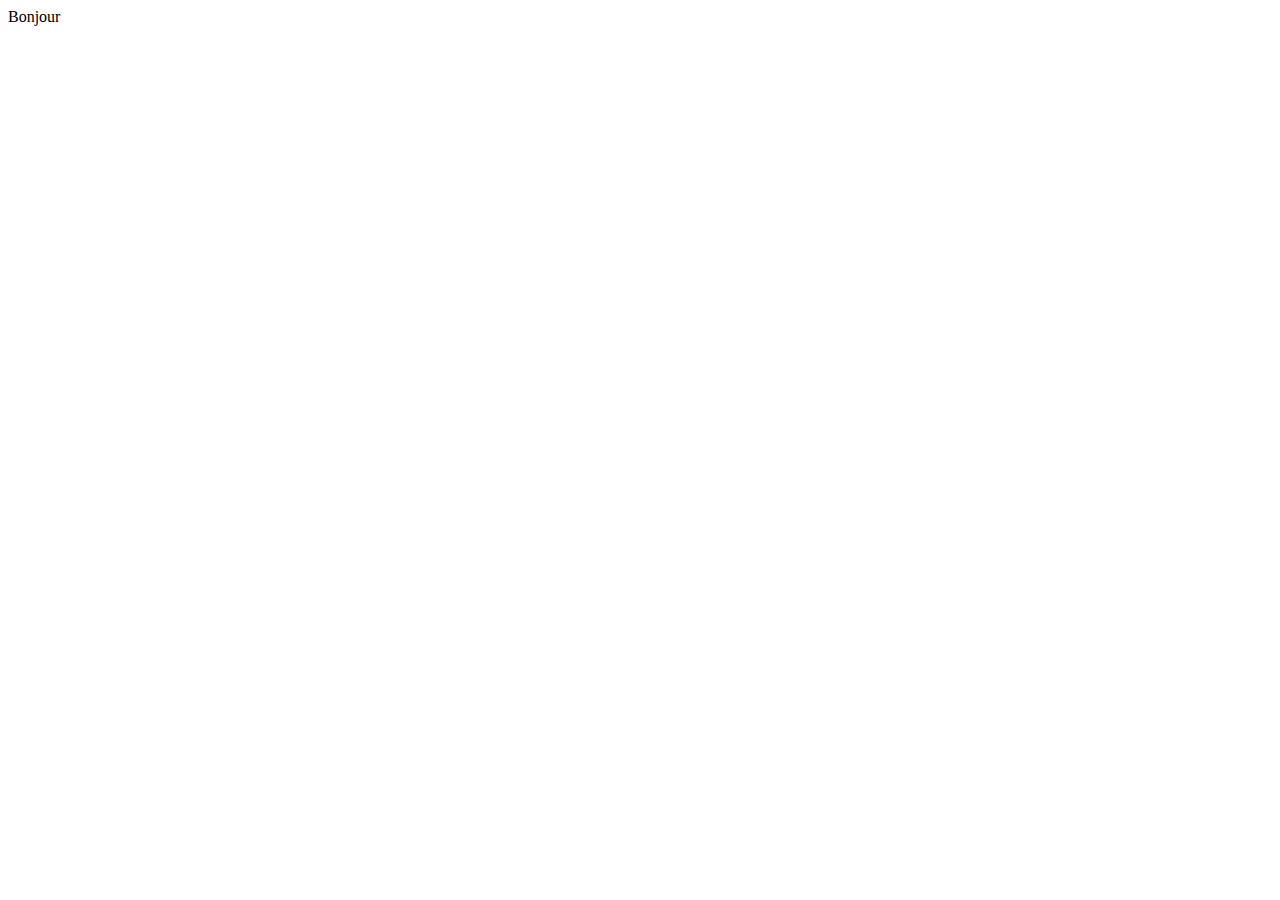
==== index.html @ df22d6b7 "Nouvelle page index.html" ====
<!DOCTYPE html>
<html lang="en">
<head>
    <meta charset="UTF-8">
    <meta http-equiv="X-UA-Compatible" content="IE=edge">
    <meta name="viewport" content="width=device-width, initial-scale=1.0">
    <title>Index</title>
</head>
<body>
    Bonjour
</body>
</html>
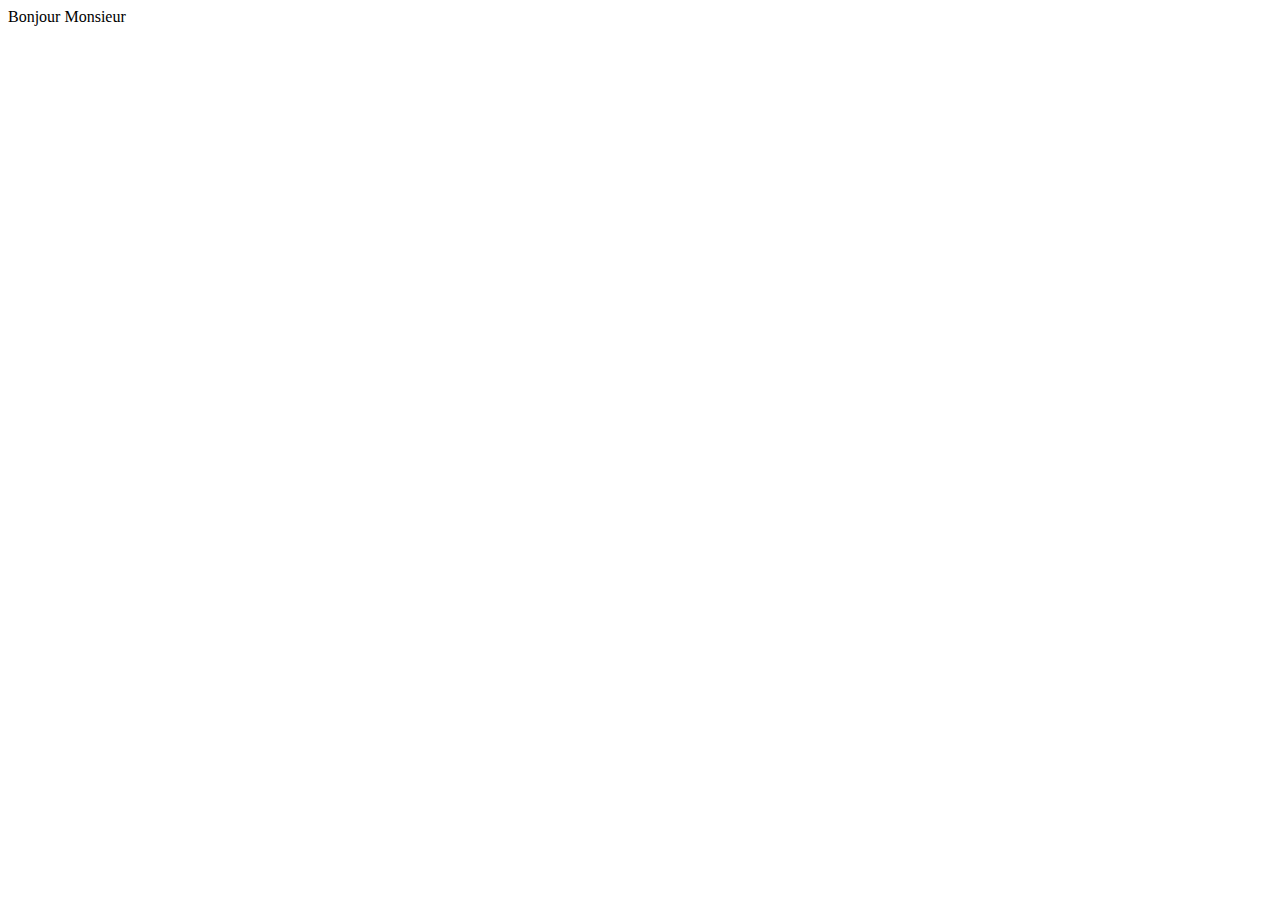
==== commit 41f51dd1: "Correction index.html sur hotfix" ====
--- a/index.html
+++ b/index.html
@@ -7,6 +7,6 @@
     <title>Index</title>
 </head>
 <body>
-    Bonjour
+    Bonjour Monsieur
 </body>
 </html>
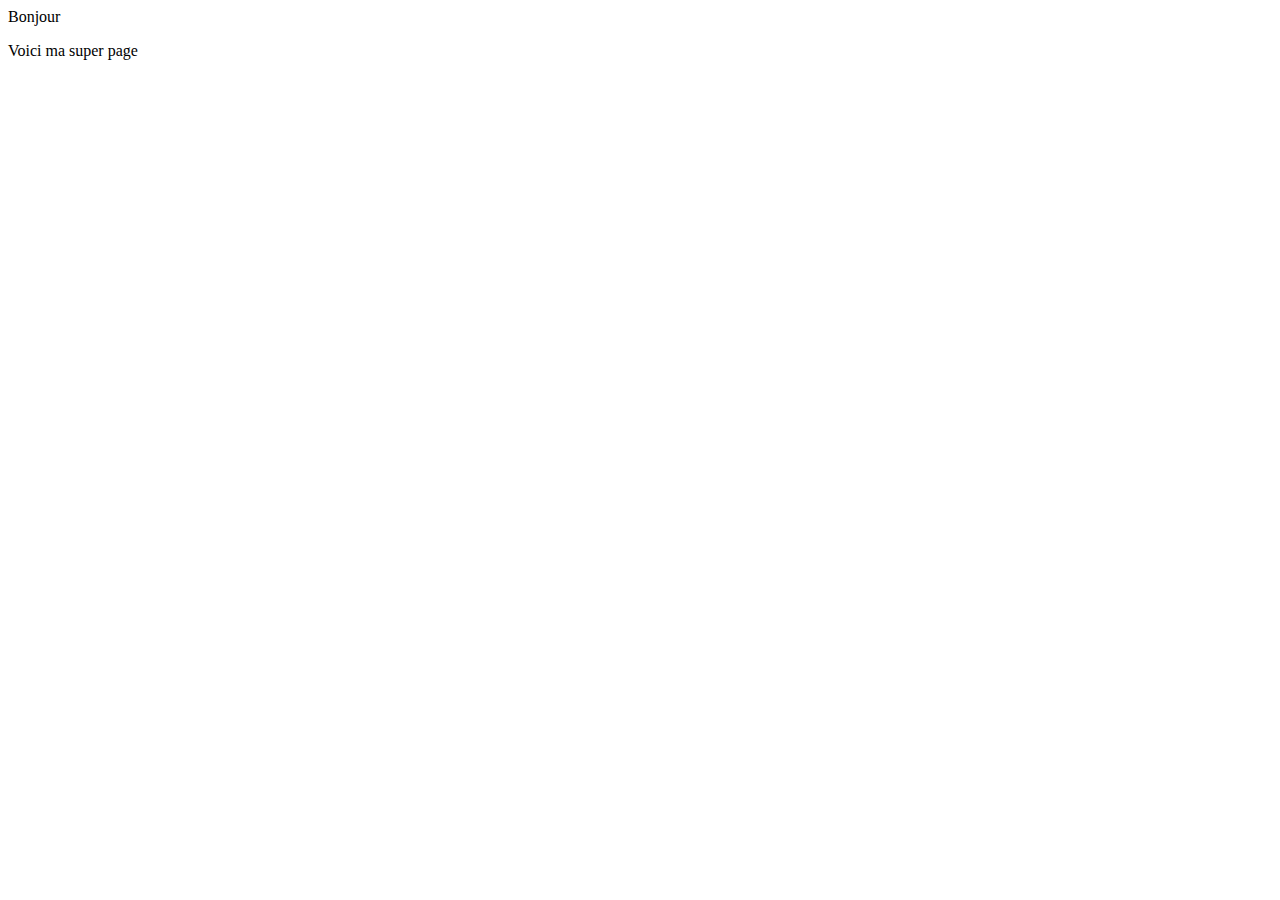
==== commit 521deaaa: "Index.html OK" ====
--- a/index.html
+++ b/index.html
@@ -7,6 +7,7 @@
     <title>Index</title>
 </head>
 <body>
-    Bonjour Monsieur
+    Bonjour
+    <p> Voici ma super page <p>
 </body>
 </html>
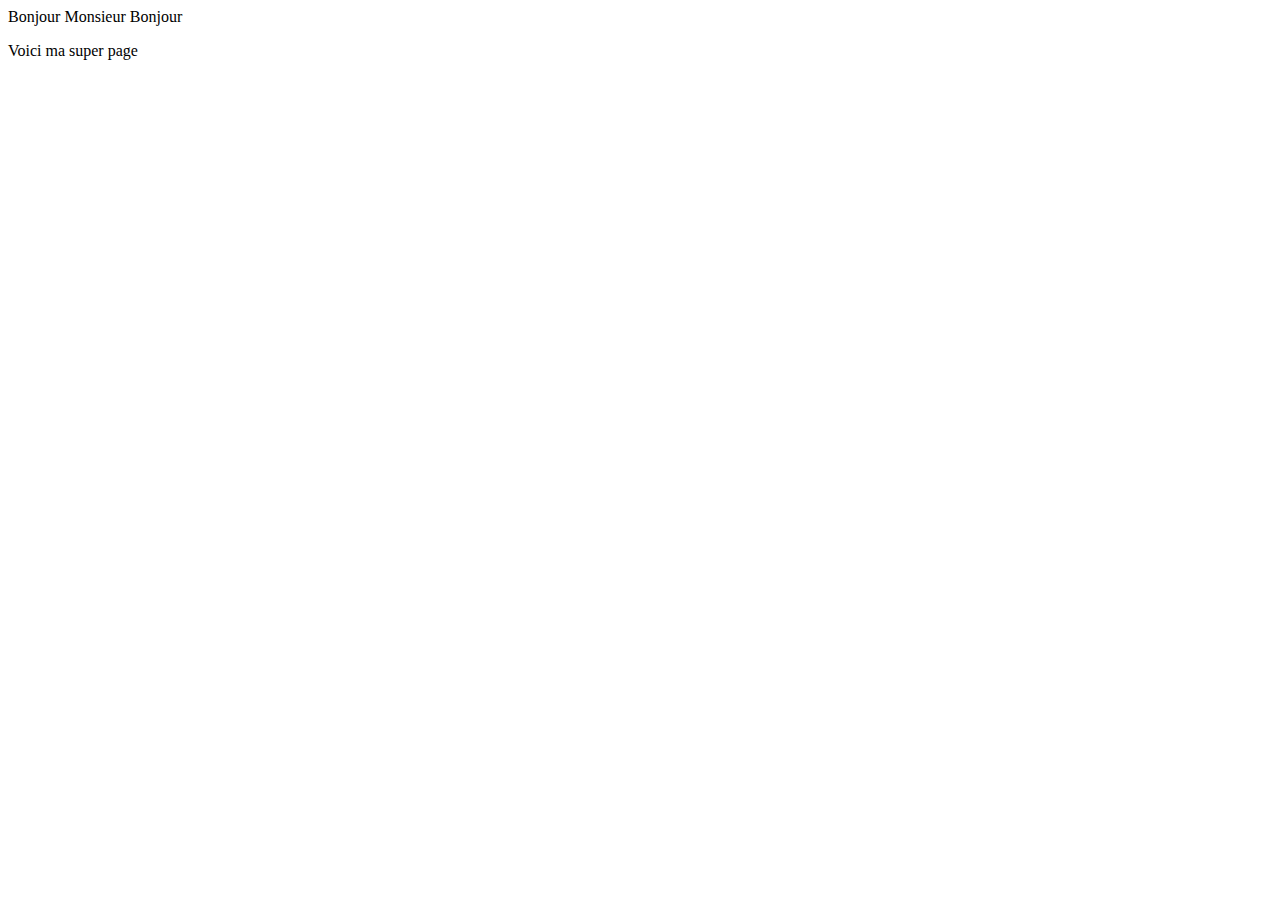
==== commit 06ddd227: "Merge Iss53 avec main" ====
--- a/index.html
+++ b/index.html
@@ -7,7 +7,8 @@
     <title>Index</title>
 </head>
 <body>
+    Bonjour Monsieur
     Bonjour
     <p> Voici ma super page <p>
 </body>
-</html>
+</html>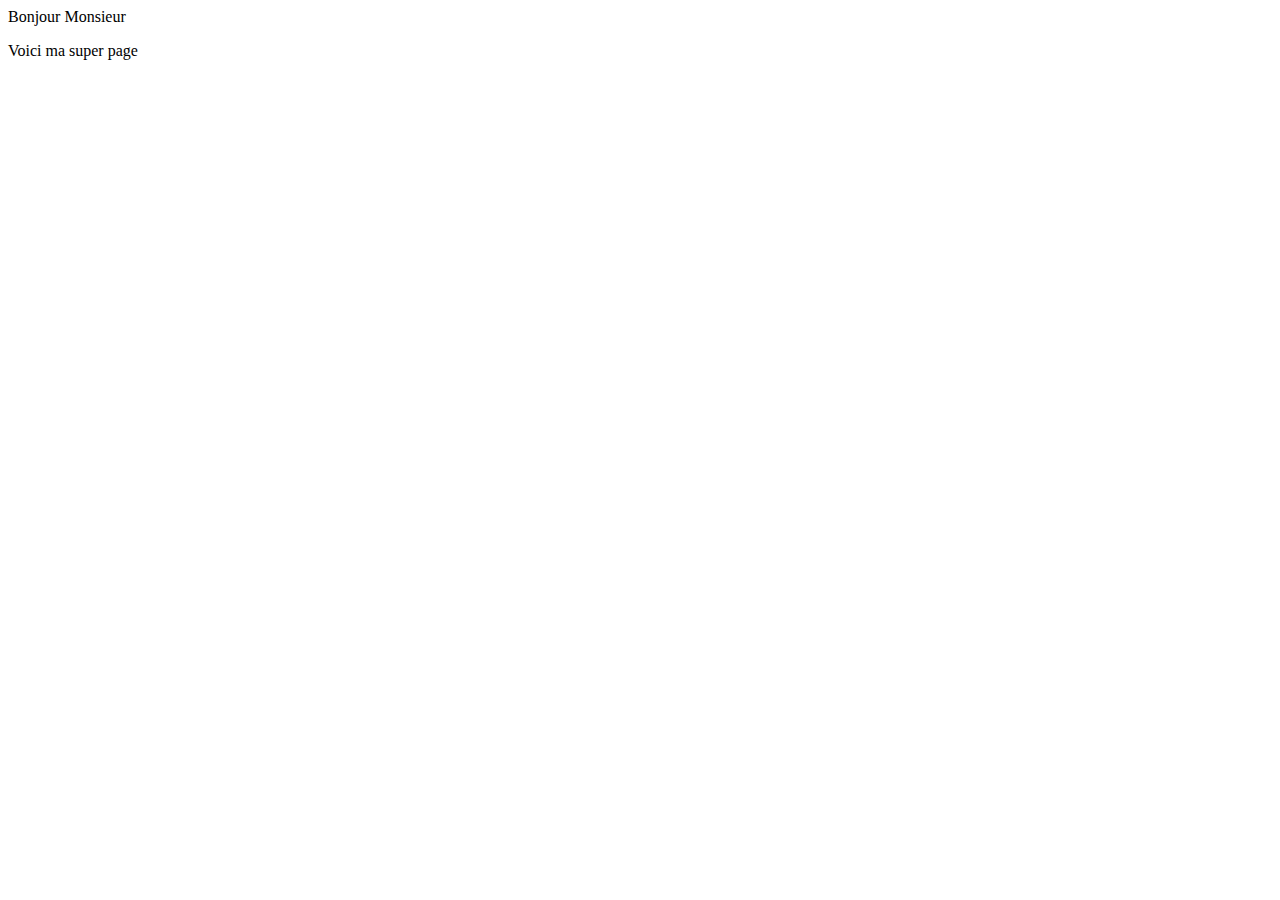
==== commit fd66f400: "Ajout du fichier index.html" ====
--- a/index.html
+++ b/index.html
@@ -8,7 +8,6 @@
 </head>
 <body>
     Bonjour Monsieur
-    Bonjour
     <p> Voici ma super page <p>
 </body>
-</html>+</html>
